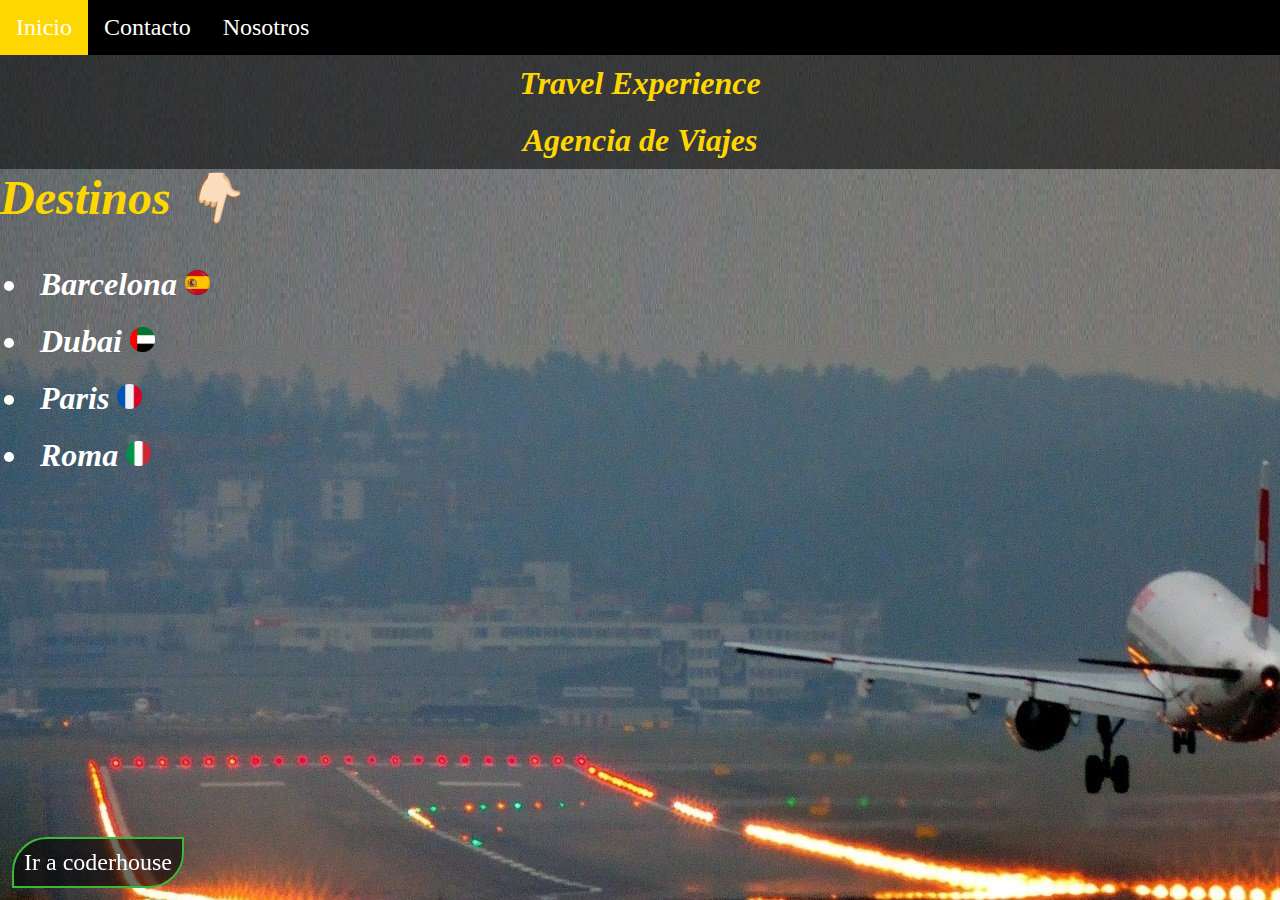
==== index.html @ 4e5b1292 "fisrt commit" ====
<!DOCTYPE html>
<html lang="en">
<head>
    <meta charset="UTF-8">
    <meta name="viewport" content="width=device-width, initial-scale=1.0">
    <link rel="stylesheet" href="./estilo.css">
    <title>Travel Experience ✈️</title>
</head>
<body>
    <header>
        <nav class="barra">
            <a href="./index.html" class="active">Inicio</a>
            <a href="./Pages/Contacto.html">Contacto</a>
            <a href="./Pages/Nosotros.html">Nosotros</a>
        </nav>
        <div>
            <h1 class="titulo">
                Travel Experience 
            </h1>
        </div>
        <div>
            <h2 class="titulo">
                Agencia de Viajes
            </h2>
        </div>
    </header>
    <main>
        <div class="tamano">
           Destinos 👇🏻
        </div>
        <div>
            <ul>
                <li><a href="./Pages/Barcelona.html">Barcelona <img src="./Imagenes/Spain.png" width="25px"></a></li>
                <li ><a href="./Pages/Dubai.html">Dubai <img src="./Imagenes/Dubai.png" alt="Dubai" width="25px"></a></li>
                <li><a href="./Pages/Paris.html">Paris <img src="./Imagenes/france_318-203481.avif" alt="Francia" width="25px"></a></li>
                <li><a href="./Pages/Roma.html">Roma <img src="./Imagenes/Italy.png" alt="Italia" width="25px"></a></li>

            </ul>
        </div>


    </main>
    <footer class="caja">
        <a href="http://www.coderhouse.com" target="_blank">Ir a coderhouse</a>
    </footer>
</body>

</html>
---- estilo.css ----
*{margin: 0;
padding: 0;
box-sizing: border-box;
}



body {background:url(./Imagenes/524353-airplane-landing.jpg);
font-family:Georgia, 'Times New Roman', Times, serif;
overflow: hidden;}

.fondodubai{ 
    background:url(./Imagenes/DubaiFoto.png);
    background-repeat: no-repeat;
    background-attachment: fixed;
    background-size: cover;
    background-position: center;
}
.fondoparis{
    background: url(./Imagenes/Torre\ Eiffel.jpg);
    background-repeat: no-repeat;
    background-attachment: fixed;
    background-size: cover;
    background-position: center;
}
.fondoroma{
    background: url(./Imagenes/Coliseo.jpg);
    background-repeat: no-repeat;
    background-attachment: fixed;
    background-size: cover;
    background-position: center;
}
.fondobarcelona{
    background: url(./Imagenes/Sagrada\ Familia.webp);
    background-repeat: no-repeat;
    background-attachment: fixed;
    background-size: cover;
    background-position: center;
}

h1,h2 {color:gold;
text-align: center;
font-size: 2rem;
font-style: italic;}

main {color: rgb(255, 255, 255);
font-style: italic;
font-size: 2rem;
font-weight: bold;}

a{text-decoration: none;
    color: rgb(255, 255, 255);
margin: 1;
padding: 0;
}

footer{font-size: 1.5rem;
font-style: normal;position: fixed;
bottom: 0;
text-align: center;
margin-left: auto;
margin-right: auto;
}

.tamano{font-size: 3rem;
color:gold;
text-align: left;}

ul{ padding: 20px;
margin: 10px;}
li{ padding: 10px;
text-decoration: none;}

a.active, a:hover{
    background-color:gold;
    color: white;
}

.barra{
background-color:black;
color: rgb(255, 255, 255);
overflow: hidden;
}

.barra a{
    float:left;
    color: white;
    text-align: center;
    padding: 14px 16px;
    text-decoration: none;
    font-size: 1.5rem;

}


.nosotros{ font-size: 20px;
text-align: center;
position: relative;
line-height: 1.5;
}

.caja{
    background-color:rgba(0, 0, 0, 0.575);
    width:fit-content;
    margin: 12px;
    padding: 10px;
    border-radius: 35px 0px 35px 0px; 
  -moz-border-radius: 35px 0px 35px 0px; 
  -webkit-border-radius: 35px 0px 35px 0px; 
  border: 2px solid #3cb837;
  text-align: center;
}

.titulo{ 
    background-color: rgba(0, 0, 0, 0.527);
    padding: 10px;
}
.genero{
    font-size: 1rem;
}
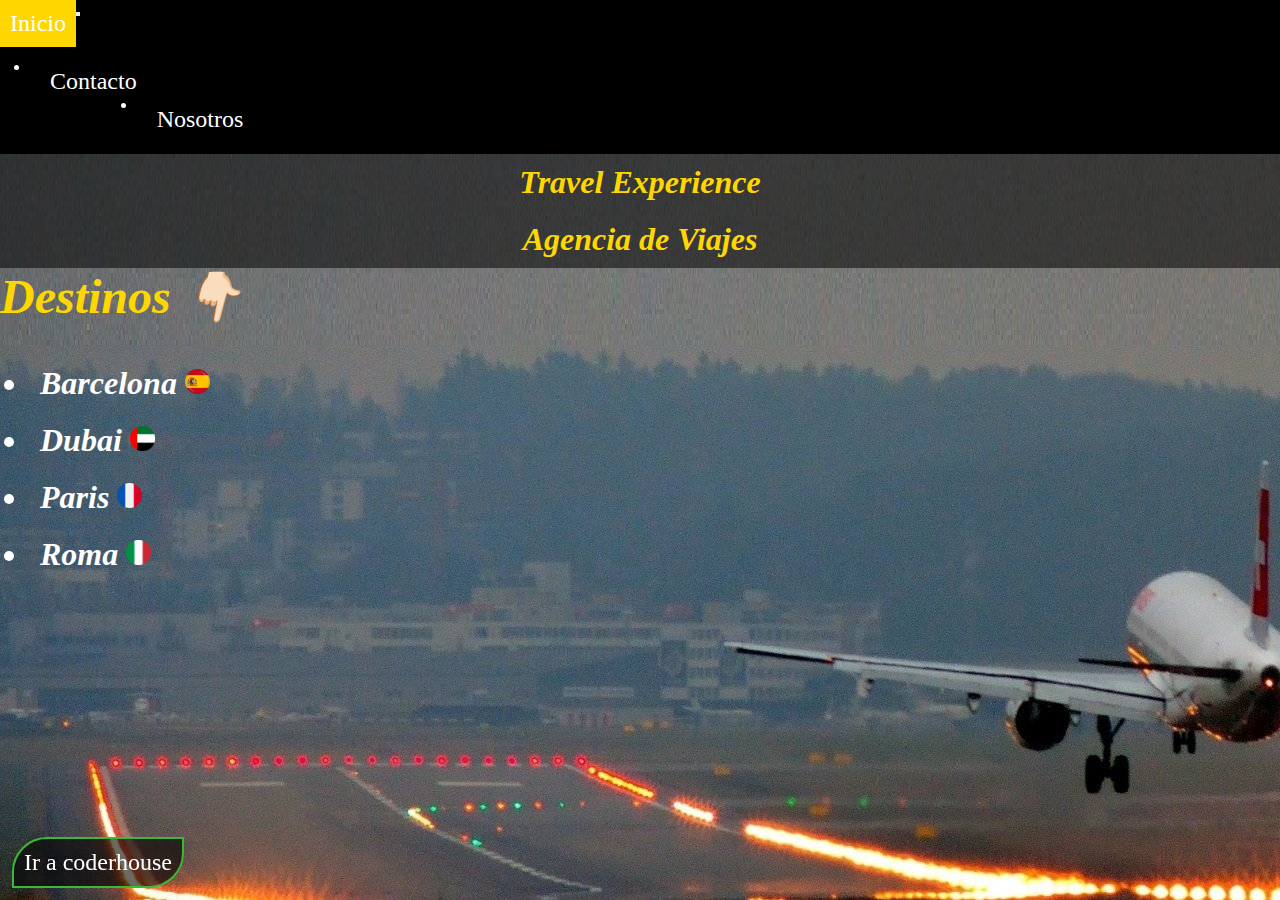
==== commit e986df26: "Entrega 2" ====
--- a/index.html
+++ b/index.html
@@ -4,15 +4,29 @@
     <meta charset="UTF-8">
     <meta name="viewport" content="width=device-width, initial-scale=1.0">
     <link rel="stylesheet" href="./estilo.css">
+    <link href="https://cdn.jsdelivr.net/npm/bootstrap@5.3.1/dist/css/bootstrap.min.css" rel="stylesheet" integrity="sha384-4bw+/aepP/YC94hEpVNVgiZdgIC5+VKNBQNGCHeKRQN+PtmoHDEXuppvnDJzQIu9" crossorigin="anonymous">
     <title>Travel Experience ✈️</title>
 </head>
 <body>
     <header>
-        <nav class="barra">
-            <a href="./index.html" class="active">Inicio</a>
-            <a href="./Pages/Contacto.html">Contacto</a>
-            <a href="./Pages/Nosotros.html">Nosotros</a>
-        </nav>
+        <nav class="navbar navbar-expand-lg bg-body-tertiary">
+            <div class="container-fluid">
+              <a class="navbar-brand active" href="./index.html">Inicio</a>
+              <button class="navbar-toggler" type="button" data-bs-toggle="collapse" data-bs-target="#navbarSupportedContent" aria-controls="navbarSupportedContent" aria-expanded="false" aria-label="Toggle navigation">
+                <span class="navbar-toggler-icon"></span>
+              </button>
+              <div class="collapse navbar-collapse" id="navbarSupportedContent">
+                <ul class="navbar-nav me-auto mb-2 mb-lg-0">
+                  <li class="nav-item">
+                    <a class="nav-link" aria-current="page" href="./Pages/Contacto.html">Contacto</a>
+                  </li>
+                  <li class="nav-item">
+                    <a class="nav-link" href="./Pages/Nosotros.html">Nosotros</a>
+                  </li>
+                </ul>
+              </div>
+            </div>
+          </nav>
         <div>
             <h1 class="titulo">
                 Travel Experience 
@@ -43,6 +57,7 @@
     <footer class="caja">
         <a href="http://www.coderhouse.com" target="_blank">Ir a coderhouse</a>
     </footer>
+    <script src="https://cdn.jsdelivr.net/npm/bootstrap@5.3.1/dist/js/bootstrap.bundle.min.js" integrity="sha384-HwwvtgBNo3bZJJLYd8oVXjrBZt8cqVSpeBNS5n7C8IVInixGAoxmnlMuBnhbgrkm" crossorigin="anonymous"></script>
 </body>
 
 </html>--- a/estilo.css
+++ b/estilo.css
@@ -76,17 +76,17 @@
     color: white;
 }
 
-.barra{
+.container-fluid{
 background-color:black;
 color: rgb(255, 255, 255);
 overflow: hidden;
 }
 
-.barra a{
+.container-fluid a{
     float:left;
     color: white;
     text-align: center;
-    padding: 14px 16px;
+    padding: 10px 10px;
     text-decoration: none;
     font-size: 1.5rem;
 
@@ -117,4 +117,4 @@
 }
 .genero{
     font-size: 1rem;
-}+}
